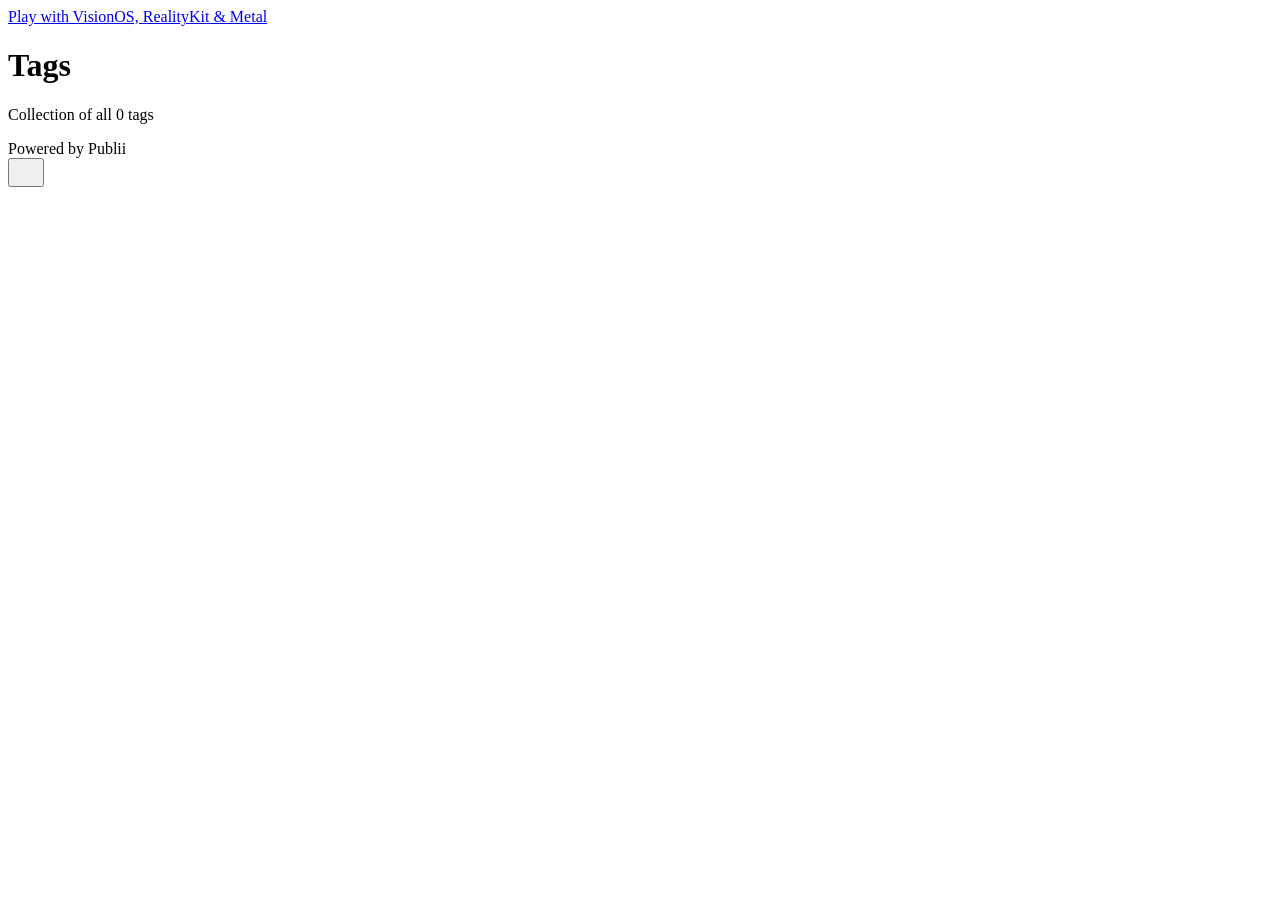
==== tags/index.html @ 5e3a9150 "Updated from Publii" ====
<!DOCTYPE html><html lang="en-gb"><head><meta charset="utf-8"><meta http-equiv="X-UA-Compatible" content="IE=edge"><meta name="viewport" content="width=device-width,initial-scale=1"><title>All tags - Play with VisionOS, RealityKit &amp; Metal</title><meta name="robots" content="noindex, follow"><meta name="generator" content="Publii Open-Source CMS for Static Site"><link rel="alternate" type="application/atom+xml" href="https://igerard.github.io/splinevision/feed.xml" title="Play with VisionOS, RealityKit &amp; Metal - RSS"><link rel="alternate" type="application/json" href="https://igerard.github.io/splinevision/feed.json" title="Play with VisionOS, RealityKit &amp; Metal - JSON"><meta property="og:title" content="Play with VisionOS, RealityKit & Metal"><meta property="og:site_name" content="Play with VisionOS, RealityKit & Metal"><meta property="og:description" content=""><meta property="og:url" content="https://igerard.github.io/splinevision/tags/"><meta property="og:type" content="website"><link rel="stylesheet" href="https://igerard.github.io/splinevision/assets/css/style.css?v=a0ba884548820066dfadd8416036abba"><script type="application/ld+json">{"@context":"http://schema.org","@type":"Organization","name":"Play with VisionOS, RealityKit & Metal","url":"https://igerard.github.io/splinevision/"}</script><noscript><style>img[loading] {
                    opacity: 1;
                }</style></noscript></head><body class="tags-template"><header class="top js-header"><a class="logo" href="https://igerard.github.io/splinevision/">Play with VisionOS, RealityKit &amp; Metal</a></header><main class="page page--tags"><div class="hero hero--noimage"><header class="hero__content"><div class="wrapper"><h1>Tags</h1><p class="page__desc">Collection of all 0 tags</p></div></header></div><div class="wrapper"><ul class="feed feed--grid"></ul></div></main><footer class="footer"><div class="wrapper"><div class="footer__copyright">Powered by Publii</div><button id="backToTop" class="footer__bttop" aria-label="Back to top" title="Back to top"><svg width="20" height="20"><use xlink:href="https://igerard.github.io/splinevision/assets/svg/svg-map.svg#toparrow"/></svg></button></div></footer><script defer="defer" src="https://igerard.github.io/splinevision/assets/js/scripts.min.js?v=dafec4f87fead6718cb125f0b0fc8441"></script><script>window.publiiThemeMenuConfig={mobileMenuMode:'sidebar',animationSpeed:300,submenuWidth: 'auto',doubleClickTime:500,mobileMenuExpandableSubmenus:true,relatedContainerForOverlayMenuSelector:'.top'};</script><script>var images = document.querySelectorAll('img[loading]');
        for (var i = 0; i < images.length; i++) {
            if (images[i].complete) {
                images[i].classList.add('is-loaded');
            } else {
                images[i].addEventListener('load', function () {
                    this.classList.add('is-loaded');
                }, false);
            }
        }</script></body></html>
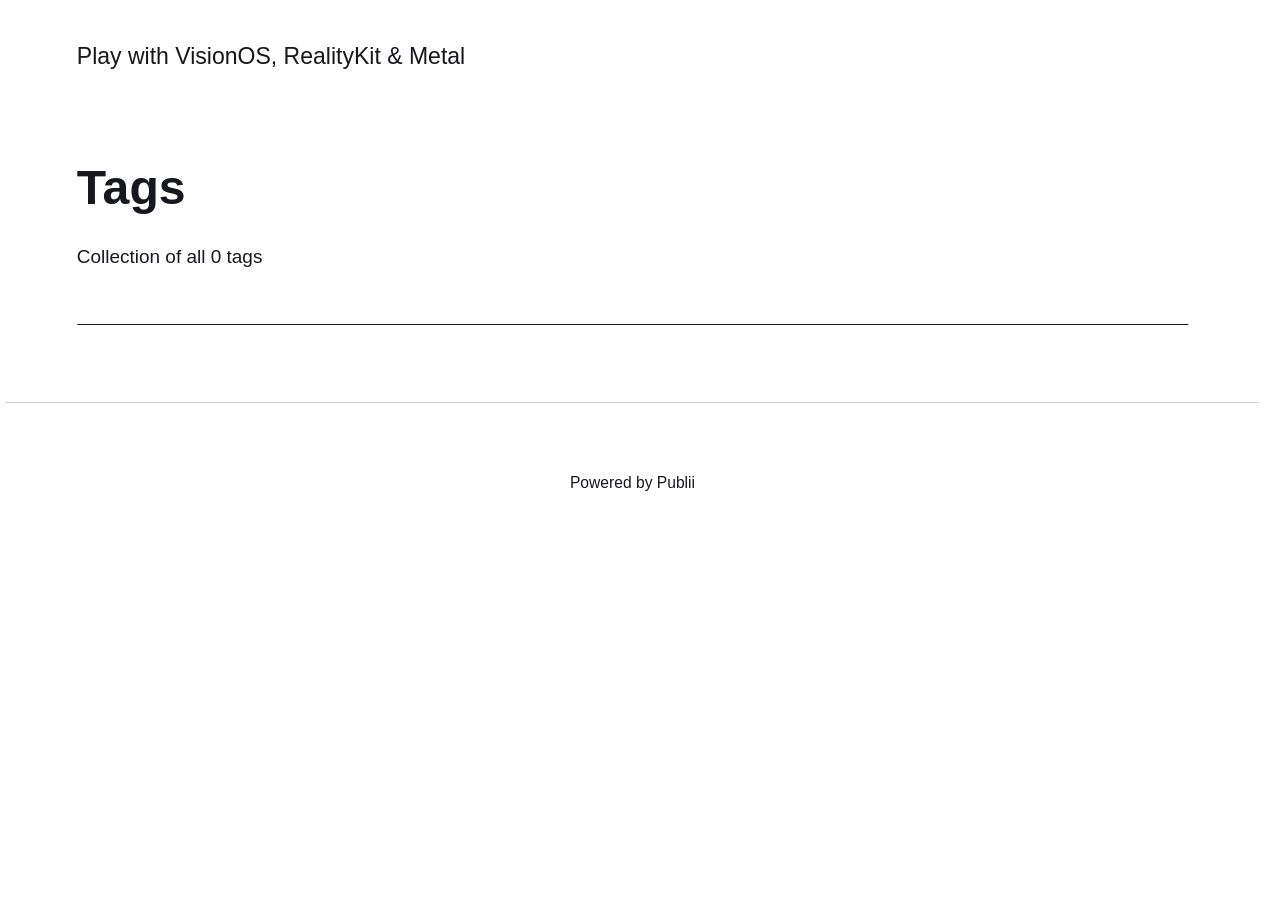
==== commit 1292f7ca: "Updated from Publii" ====
--- a/tags/index.html
+++ b/tags/index.html
@@ -1,6 +1,6 @@
-<!DOCTYPE html><html lang="en-gb"><head><meta charset="utf-8"><meta http-equiv="X-UA-Compatible" content="IE=edge"><meta name="viewport" content="width=device-width,initial-scale=1"><title>All tags - Play with VisionOS, RealityKit &amp; Metal</title><meta name="robots" content="noindex, follow"><meta name="generator" content="Publii Open-Source CMS for Static Site"><link rel="alternate" type="application/atom+xml" href="https://igerard.github.io/splinevision/feed.xml" title="Play with VisionOS, RealityKit &amp; Metal - RSS"><link rel="alternate" type="application/json" href="https://igerard.github.io/splinevision/feed.json" title="Play with VisionOS, RealityKit &amp; Metal - JSON"><meta property="og:title" content="Play with VisionOS, RealityKit & Metal"><meta property="og:site_name" content="Play with VisionOS, RealityKit & Metal"><meta property="og:description" content=""><meta property="og:url" content="https://igerard.github.io/splinevision/tags/"><meta property="og:type" content="website"><link rel="stylesheet" href="https://igerard.github.io/splinevision/assets/css/style.css?v=a0ba884548820066dfadd8416036abba"><script type="application/ld+json">{"@context":"http://schema.org","@type":"Organization","name":"Play with VisionOS, RealityKit & Metal","url":"https://igerard.github.io/splinevision/"}</script><noscript><style>img[loading] {
+<!DOCTYPE html><html lang="en-gb"><head><meta charset="utf-8"><meta http-equiv="X-UA-Compatible" content="IE=edge"><meta name="viewport" content="width=device-width,initial-scale=1"><title>All tags - Play with VisionOS, RealityKit &amp; Metal</title><meta name="robots" content="noindex, follow"><meta name="generator" content="Publii Open-Source CMS for Static Site"><link rel="alternate" type="application/atom+xml" href="https://igerard.github.io/splinesvision/feed.xml" title="Play with VisionOS, RealityKit &amp; Metal - RSS"><link rel="alternate" type="application/json" href="https://igerard.github.io/splinesvision/feed.json" title="Play with VisionOS, RealityKit &amp; Metal - JSON"><meta property="og:title" content="Play with VisionOS, RealityKit & Metal"><meta property="og:site_name" content="Play with VisionOS, RealityKit & Metal"><meta property="og:description" content=""><meta property="og:url" content="https://igerard.github.io/splinesvision/tags/"><meta property="og:type" content="website"><link rel="stylesheet" href="https://igerard.github.io/splinesvision/assets/css/style.css?v=a0ba884548820066dfadd8416036abba"><script type="application/ld+json">{"@context":"http://schema.org","@type":"Organization","name":"Play with VisionOS, RealityKit & Metal","url":"https://igerard.github.io/splinesvision/"}</script><noscript><style>img[loading] {
                     opacity: 1;
-                }</style></noscript></head><body class="tags-template"><header class="top js-header"><a class="logo" href="https://igerard.github.io/splinevision/">Play with VisionOS, RealityKit &amp; Metal</a></header><main class="page page--tags"><div class="hero hero--noimage"><header class="hero__content"><div class="wrapper"><h1>Tags</h1><p class="page__desc">Collection of all 0 tags</p></div></header></div><div class="wrapper"><ul class="feed feed--grid"></ul></div></main><footer class="footer"><div class="wrapper"><div class="footer__copyright">Powered by Publii</div><button id="backToTop" class="footer__bttop" aria-label="Back to top" title="Back to top"><svg width="20" height="20"><use xlink:href="https://igerard.github.io/splinevision/assets/svg/svg-map.svg#toparrow"/></svg></button></div></footer><script defer="defer" src="https://igerard.github.io/splinevision/assets/js/scripts.min.js?v=dafec4f87fead6718cb125f0b0fc8441"></script><script>window.publiiThemeMenuConfig={mobileMenuMode:'sidebar',animationSpeed:300,submenuWidth: 'auto',doubleClickTime:500,mobileMenuExpandableSubmenus:true,relatedContainerForOverlayMenuSelector:'.top'};</script><script>var images = document.querySelectorAll('img[loading]');
+                }</style></noscript></head><body class="tags-template"><header class="top js-header"><a class="logo" href="https://igerard.github.io/splinesvision/">Play with VisionOS, RealityKit &amp; Metal</a></header><main class="page page--tags"><div class="hero hero--noimage"><header class="hero__content"><div class="wrapper"><h1>Tags</h1><p class="page__desc">Collection of all 0 tags</p></div></header></div><div class="wrapper"><ul class="feed feed--grid"></ul></div></main><footer class="footer"><div class="wrapper"><div class="footer__copyright">Powered by Publii</div><button id="backToTop" class="footer__bttop" aria-label="Back to top" title="Back to top"><svg width="20" height="20"><use xlink:href="https://igerard.github.io/splinesvision/assets/svg/svg-map.svg#toparrow"/></svg></button></div></footer><script defer="defer" src="https://igerard.github.io/splinesvision/assets/js/scripts.min.js?v=dafec4f87fead6718cb125f0b0fc8441"></script><script>window.publiiThemeMenuConfig={mobileMenuMode:'sidebar',animationSpeed:300,submenuWidth: 'auto',doubleClickTime:500,mobileMenuExpandableSubmenus:true,relatedContainerForOverlayMenuSelector:'.top'};</script><script>var images = document.querySelectorAll('img[loading]');
         for (var i = 0; i < images.length; i++) {
             if (images[i].complete) {
                 images[i].classList.add('is-loaded');
